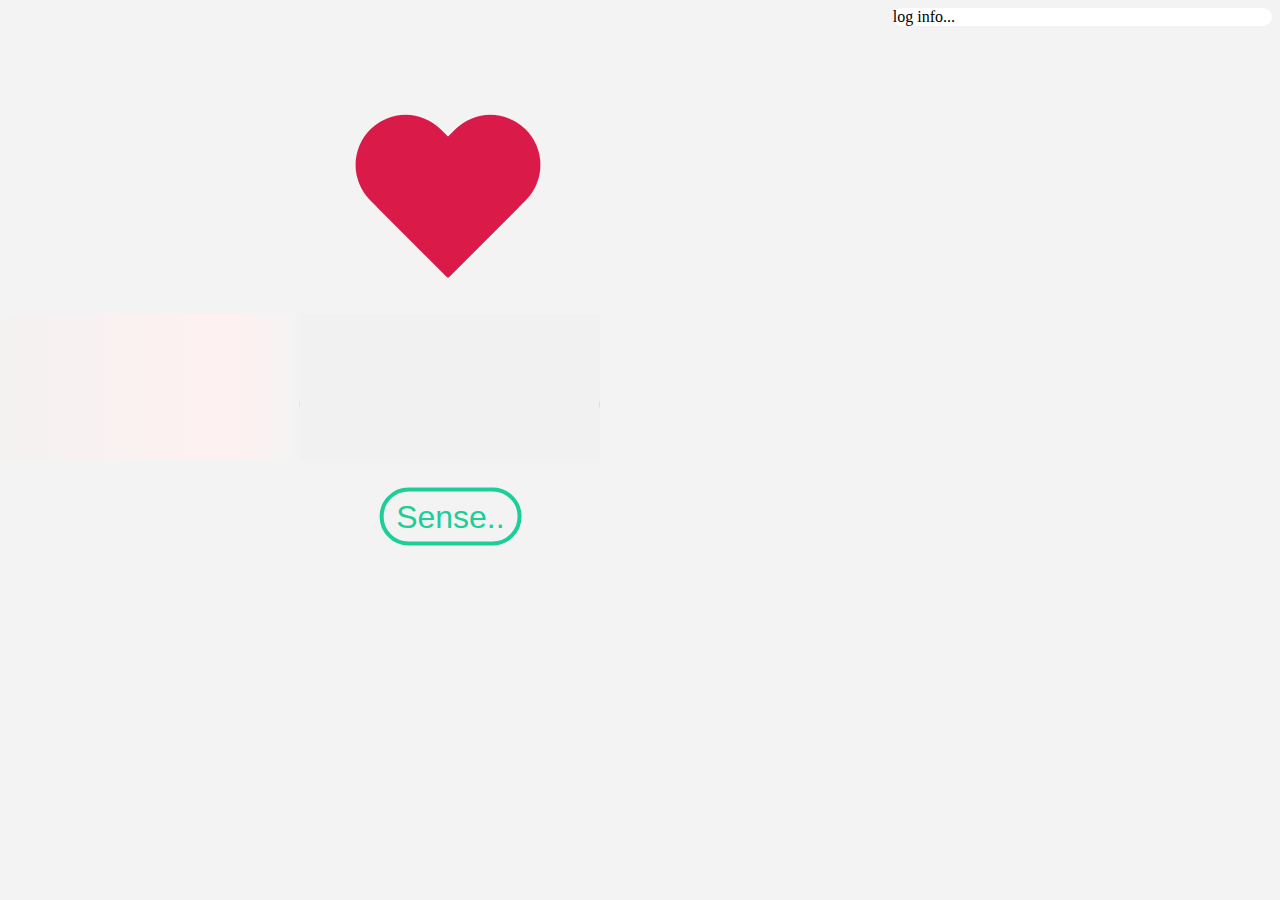
==== automated.html @ 971a01ed "first commit" ====
<!DOCTYPE html>
<html lang="en-us">
<head>
<style>
body {
  background-color: #f3f3f3;
}
#sensor{
float:left;
text-align: center;
width: 70%;
margin-top:15%;
-ms-transform: scale(2); /* IE 9 */
-webkit-transform: scale(2); /* Chrome, Safari, Opera */
transform: scale(2);
}
#sensor a {transform: scale(1);text-align:center;}
	
#actuator{
float:right;
width:30%;
}
#actuator div{background:white;color:black;border-radius:10px;}

#actuator a {transform: scale(1);text-align:center;}
#syringeOne {
  height: 270px;
  margin: 50px auto;
  position: relative;
  width: 248px;
}

#syringeOne div {
  position: absolute;
}
  
#syringeTwo {
  height: 270px;
  margin: 50px auto;
  position: relative;
  width: 248px;
}

#syringeTwo div {
  position: absolute;
}

.beaker {
  border: 10px solid #FFF;
  border-radius: 0 0 30px 30px;
  height: 200px;
  left: 14px;
  bottom: 0;
  width: 80px;
  -ms-transform: rotate(49deg); /* IE 9 */
  -webkit-transform: rotate(49deg); /* Chrome, Safari, Opera */
  transform: rotate(49deg);
}

.beaker:before{
  left: -50px;
  border: 10px solid #FFF;
  border-bottom: 0;
  border-radius: 30px 30px 0 0;
  content: '';
  height: 30px;
  position: absolute;
  top: -40px;
  width: 30px;
}
  
.beaker:after {
border: 3px solid #FFF;
content: '';
height: 45px;
position: absolute;
top: 205px;
right: 36px;
}

.liquid {
  background-color: #3C6;
  border: 10px solid #3C6;
  border-radius: 0 0 20px 20px;
  bottom: 0;
  height: 170px;
  overflow: hidden;
  width: 60px;
}

.liquid:after {
  background-color: rgba(255, 255, 255, 0.25);
  bottom: -10px;
  content: '';
  height: 200px;
  left: -40px;
  position: absolute;
  transform: rotate(30deg);
  -webkit-transform: rotate(15deg);
  width: 60px;
}

.liquid .bubble {
  -webkit-animation-name: bubble;
  -webkit-animation-iteration-count: infinite;
  -webkit-animation-timing-function: linear;
  background-color: rgba(255, 255, 255, 0.2);
  bottom: 0;
  border-radius: 10px;
  height: 20px;
  width: 20px;
}

@-webkit-keyframes bubble {
  0% {
    bottom: 0;
  }
  50% {
    background-color: rgba(255, 255, 255, 0.2);
    bottom: 80px;
  }
  100% {
    background-color: rgba(255, 255, 255, 0);
    bottom: 160px;
  }
}
.bubble:nth-child(1) {
  left: 18px;
  -webkit-animation-delay: 7.99209ms;
  -webkit-animation-duration: 700ms;
  -webkit-transform: scale(0.6);
}

.bubble:nth-child(2) {
  left: 32px;
  -webkit-animation-delay: 15.9388ms;
  -webkit-animation-duration: 1100ms;
  -webkit-transform: scale(0.5);
}

.bubble:nth-child(3) {
  left: 45px;
  -webkit-animation-delay: 21.57434ms;
  -webkit-animation-duration: 1300ms;
  -webkit-transform: scale(0.5);
}

.bubble:nth-child(4) {
  left: 50px;
  -webkit-animation-delay: 28.65468ms;
  -webkit-animation-duration: 400ms;
  -webkit-transform: scale(1);
}

.bubble:nth-child(5) {
  left: 56px;
  -webkit-animation-delay: 6.93406ms;
  -webkit-animation-duration: 400ms;
  -webkit-transform: scale(1.2);
}

.bubble:nth-child(6) {
  left: 2px;
  -webkit-animation-delay: 23.49506ms;
  -webkit-animation-duration: 500ms;
  -webkit-transform: scale(1.2);
}

.bubble:nth-child(7) {
  left: 33px;
  -webkit-animation-delay: 5.61562ms;
  -webkit-animation-duration: 700ms;
  -webkit-transform: scale(1.3);
}
/*HEART*/
 #heart-small { display: inline-block; width: 100px; height: 90px; margin-left: -96px; position: relative; top: 11px; text-indent: -9999px; overflow: hidden; }

#heart-small:before, #heart-small:after { content: ""; width: 45px; height: 70px; position: absolute; left: 45px; top: 10px; background: #da1b4a;
-moz-border-radius: 50px 50px 0 0;
	 border-radius: 50px 50px 0 0;
-webkit-transform: rotate(-45deg);
   -moz-transform: rotate(-45deg);
    -ms-transform: rotate(-45deg);
     -o-transform: rotate(-45deg);
        transform: rotate(-45deg);
-webkit-transform-origin: 0 100%;
   -moz-transform-origin: 0 100%;
    -ms-transform-origin: 0 100%;
     -o-transform-origin: 0 100%;
        transform-origin: 0 100%; }
		
#heart-small:after { left: 0;
-webkit-transform: rotate(45deg);
   -moz-transform: rotate(45deg);
    -ms-transform: rotate(45deg);
     -o-transform: rotate(45deg);
        transform: rotate(45deg);
-webkit-transform-origin: 100% 100%;
   -moz-transform-origin: 100% 100%;
    -ms-transform-origin: 100% 100%;
     -o-transform-origin: 100% 100%;
       transform-origin :100% 100%;
}

#heart-big { display: inline-block; width: 100px; height: 90px; position: relative; left: 3px; top: 6px; text-indent: -9999px; overflow: hidden;
-webkit-animation: heartbig_animation 0.8s infinite;
-moz-animation: heartbig_animation 0.8s infinite;
-o-animation: heartbig_animation 0.8s infinite;
animation: heartbig_animation 0.8s infinite;
}

#heart-big:before, #heart-big:after { content: ""; width: 50px; height: 80px; position: absolute; left: 50px; top: 10px; background: #da1b4a;
-moz-border-radius: 50px 50px 0 0;
	 border-radius: 50px 50px 0 0;
-webkit-transform: rotate(-45deg);
   -moz-transform: rotate(-45deg);
    -ms-transform: rotate(-45deg);
     -o-transform: rotate(-45deg);
        transform: rotate(-45deg);
-webkit-transform-origin: 0 100%;
   -moz-transform-origin: 0 100%;
    -ms-transform-origin: 0 100%;
     -o-transform-origin: 0 100%;
        transform-origin: 0 100%; }
		
#heart-big:after { left: 0;
-webkit-transform: rotate(45deg);
   -moz-transform: rotate(45deg);
    -ms-transform: rotate(45deg);
     -o-transform: rotate(45deg);
        transform: rotate(45deg);
-webkit-transform-origin: 100% 100%;
   -moz-transform-origin: 100% 100%;
    -ms-transform-origin: 100% 100%;
     -o-transform-origin: 100% 100%;
        transform-origin: 100% 100%;
}
	   
@-webkit-keyframes heartbig_animation {
0% { opacity: 1; }
50% { opacity: 0; }
100% { opacity: 0; }}
@-moz-keyframes heartbig_animation {
0% { opacity: 1; }
50% { opacity: 0; }
100% { opacity: 0; }}
@-o-keyframes heartbig_animation {
0% { opacity: 1; }
50% { opacity: 0; }
100% { opacity: 0; }}
@keyframes heartbig_animation {
0% { opacity: 1; }
50% { opacity: 0; }
100% { opacity: 0; }}
	
 /*HEART rate*/
.heart-rate {
  width: 150px;
  height: 73px;
  position: relative;
  margin: 20px auto;
}

.fade-in {
  position: absolute;
  width: 100%;
  height: 100%;
  background-color: #f1f1f1;
  top: 0;
  right: 0;
  animation: heartRateIn 2.5s linear infinite;
}

.fade-out {
  position: absolute;
  width: 120%;
  height: 100%;
  top: 0;
  left: -120%;
  animation: heartRateOut 2.5s linear infinite;
  background: rgba(241, 241, 241, 1);
  background: -moz-linear-gradient(left, rgba(241, 241, 241, 1) 0%, rgba(241, 241, 241, 1) 50%, rgba(241, 241, 241, 0) 100%);
  background: -webkit-linear-gradient(left, rgba(241, 241, 241, 1) 0%, rgba(241, 241, 241, 1) 50%, rgba(241, 241, 241, 0) 100%);
  background: -o-linear-gradient(left, rgba(241, 241, 241, 1) 0%, rgba(241, 241, 241, 1) 50%, rgba(241, 241, 241, 0) 100%);
  background: -ms-linear-gradient(left, rgba(241, 241, 241, 1) 0%, rgba(241, 241, 241, 1) 50%, rgba(241, 241, 241, 0) 100%);
  background: linear-gradient(to right, rgba(241, 241, 241, 1) 0%, rgba(224155, 241, 241, 1) 80%, rgba(241, 241, 241, 0) 100%);
}

@keyframes heartRateIn {
  0% {
    width: 100%;
  }
  50% {
    width: 0;
  }
  100% {
    width: 0;
  }
}

@keyframes heartRateOut {
  0% {
    left: -120%;
  }
  30% {
    left: -120%;
  }
  100% {
    left: 0;
  }
}
/*BUTTONS*/
/* FADE */
.btnFade{
border: 2px solid #1ECD97;
font-family: arial;
color: #1ECD97;
padding: 4px 6px;
border-radius: 20px;
text-decoration: none;
}
.btnFade.btnBlueGreen:hover {
  background: #1ECD97;	
  color:white;
  transition: background-color 0.3s, color 0.3s;
}

	
</style>
</head>
<body>
<div id="sensor">
<div id="heart-big" title="SRDCE">♥</div>
<div id="heart-small" title="SRDCE">♥</div>
<div class="heart-rate">
  <svg version="1.0" xmlns="http://www.w3.org/2000/svg" xmlns:xlink="http://www.w3.org/1999/xlink" x="0px" y="0px" width="150px" height="73px" viewBox="0 0 150 73" enable-background="new 0 0 150 73" xml:space="preserve">
    <polyline fill="none" stroke="#009B9E" stroke-width="3" stroke-miterlimit="10" points="0,45.486 38.514,45.486 44.595,33.324 50.676,45.486 57.771,45.486 62.838,55.622 71.959,9 80.067,63.729 84.122,45.486 97.297,45.486 103.379,40.419 110.473,45.486 150,45.486"
    />
  </svg>
  <div class="fade-in"></div>
  <div class="fade-out"></div>
</div>
<a href="" title="Button fade blue/green" class="button btnFade btnBlueGreen">Sense..</a>
</div>
<div id="actuator">
<div>log info...</div>
</div>
</body>
</html>
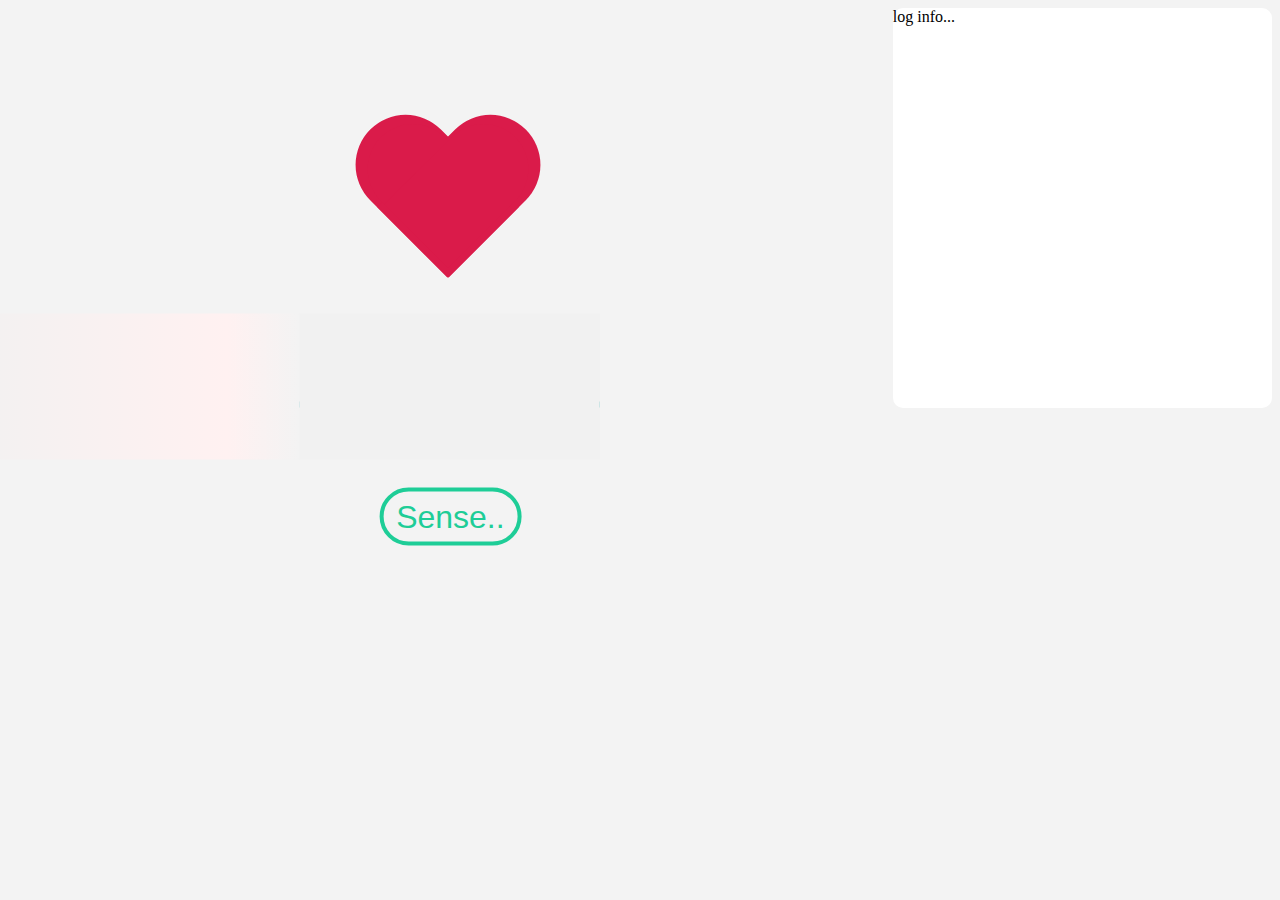
==== commit 89125621: "Update automated.html" ====
--- a/automated.html
+++ b/automated.html
@@ -20,7 +20,7 @@
 float:right;
 width:30%;
 }
-#actuator div{background:white;color:black;border-radius:10px;}
+#actuator div{background:white; height:400px;color:black;border-radius:10px;}
 
 #actuator a {transform: scale(1);text-align:center;}
 #syringeOne {
